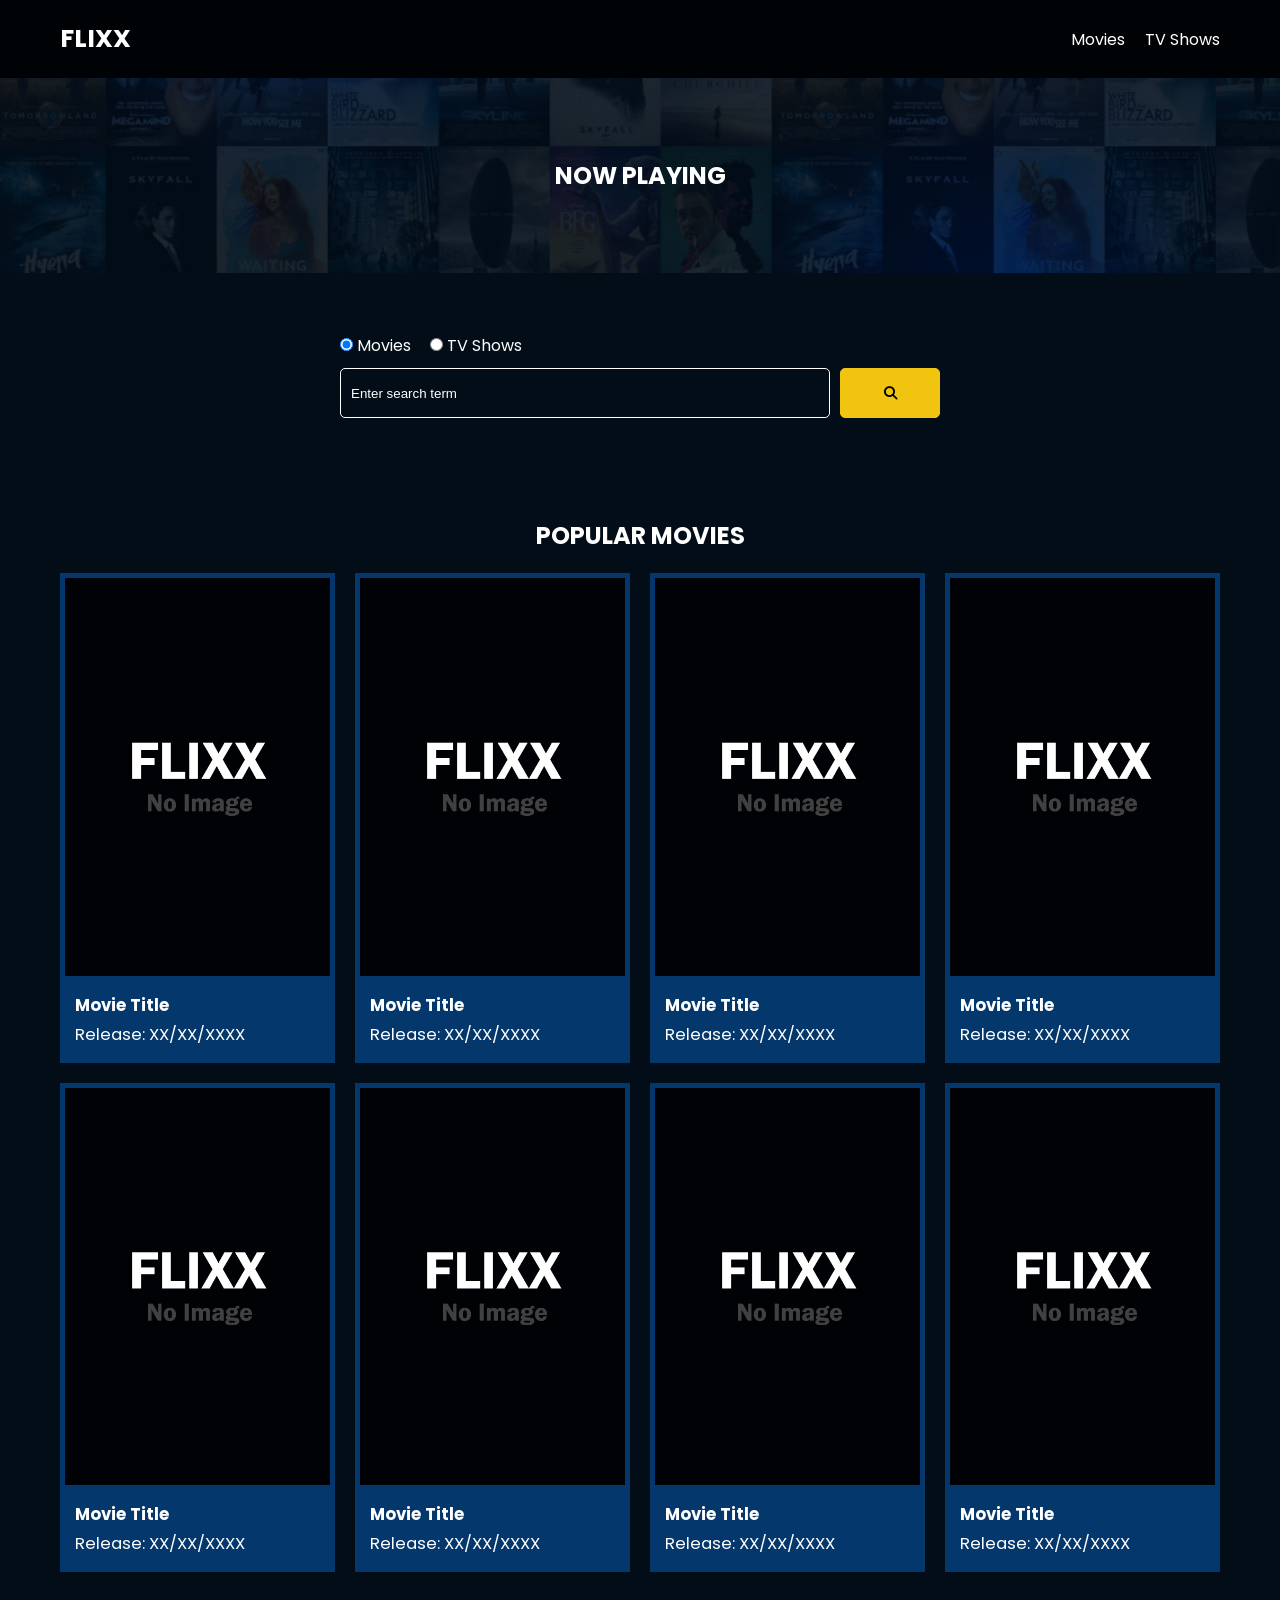
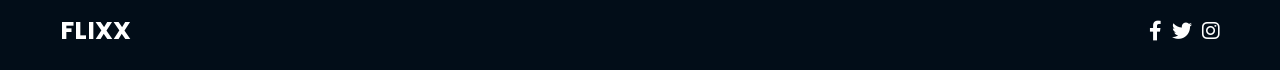
==== index.html @ e3c7aed7 "Theme and initial commit of the project" ====
<!DOCTYPE html>
<html lang="en">
  <head>
    <meta charset="UTF-8" />
    <meta http-equiv="X-UA-Compatible" content="IE=edge" />
    <meta name="viewport" content="width=device-width, initial-scale=1.0" />
    <link rel="preconnect" href="https://fonts.googleapis.com" />
    <link rel="preconnect" href="https://fonts.gstatic.com" crossorigin />
    <link
      href="https://fonts.googleapis.com/css2?family=Poppins:wght@300;400;700&display=swap"
      rel="stylesheet"
    />
    <link rel="stylesheet" href="lib/swiper.css" />
    <link rel="stylesheet" href="lib/fontawesome.css" />
    <link rel="stylesheet" href="css/style.css" />
    <link rel="stylesheet" href="css/spinner.css" />
    <script src="lib/swiper.js"></script>
    <script src="js/script.js" defer></script>
    <title>Flixx</title>
  </head>
  <body>
    <header class="main-header">
      <div class="container">
        <div class="logo"><a href="/">FLIXX</a></div>
        <nav>
          <ul>
            <li>
              <a class="nav-link" href="/">Movies</a>
            </li>
            <li>
              <a class="nav-link" href="/shows.html">TV Shows</a>
            </li>
          </ul>
        </nav>
      </div>
    </header>

    <!-- Now Playing Section -->
    <section class="now-playing">
      <h2>Now Playing</h2>
      <div class="swiper">
        <div class="swiper-wrapper">
          <!-- <div class="swiper-slide">
            <a href="movie-details.html?id=1">
              <img src="./images/no-image.jpg" alt="Movie Title" />
            </a>
            <h4 class="swiper-rating">
              <i class="fas fa-star text-secondary"></i> 8 / 10
            </h4>
          </div> -->
        </div>
      </div>
    </section>

    <!-- Search Movies -->
    <section class="search">
      <div class="container">
        <div id="alert"></div>
        <form action="/search.html" class="search-form">
          <!-- movies and shows radio box -->
          <div class="search-radio">
            <input type="radio" id="movie" name="type" value="movie" checked />
            <label for="movies">Movies</label>
            <input type="radio" id="tv" name="type" value="tv" />
            <label for="shows">TV Shows</label>
          </div>
          <div class="search-flex">
            <input
              type="text"
              name="search-term"
              id="search-term"
              placeholder="Enter search term"
            />
            <button class="btn" type="submit">
              <i class="fas fa-search"></i>
            </button>
          </div>
        </form>
      </div>
    </section>

    <!-- Popular Movies -->
    <section class="container">
      <h2>Popular Movies</h2>
      <div id="popular-movies" class="grid">
        <div class="card">
          <a href="movie-details.html?id=1">
            <img
              src="images/no-image.jpg"
              class="card-img-top"
              alt="Movie Title"
            />
          </a>
          <div class="card-body">
            <h5 class="card-title">Movie Title</h5>
            <p class="card-text">
              <small class="text-muted">Release: XX/XX/XXXX</small>
            </p>
          </div>
        </div>
        <div class="card">
          <a href="movie-details.html?id=1">
            <img
              src="images/no-image.jpg"
              class="card-img-top"
              alt="Movie Title"
            />
          </a>
          <div class="card-body">
            <h5 class="card-title">Movie Title</h5>
            <p class="card-text">
              <small class="text-muted">Release: XX/XX/XXXX</small>
            </p>
          </div>
        </div>
        <div class="card">
          <a href="movie-details.html?id=1">
            <img
              src="images/no-image.jpg"
              class="card-img-top"
              alt="Movie Title"
            />
          </a>
          <div class="card-body">
            <h5 class="card-title">Movie Title</h5>
            <p class="card-text">
              <small class="text-muted">Release: XX/XX/XXXX</small>
            </p>
          </div>
        </div>
        <div class="card">
          <a href="movie-details.html?id=1">
            <img
              src="images/no-image.jpg"
              class="card-img-top"
              alt="Movie Title"
            />
          </a>
          <div class="card-body">
            <h5 class="card-title">Movie Title</h5>
            <p class="card-text">
              <small class="text-muted">Release: XX/XX/XXXX</small>
            </p>
          </div>
        </div>
        <div class="card">
          <a href="movie-details.html?id=1">
            <img
              src="images/no-image.jpg"
              class="card-img-top"
              alt="Movie Title"
            />
          </a>
          <div class="card-body">
            <h5 class="card-title">Movie Title</h5>
            <p class="card-text">
              <small class="text-muted">Release: XX/XX/XXXX</small>
            </p>
          </div>
        </div>
        <div class="card">
          <a href="movie-details.html?id=1">
            <img
              src="images/no-image.jpg"
              class="card-img-top"
              alt="Movie Title"
            />
          </a>
          <div class="card-body">
            <h5 class="card-title">Movie Title</h5>
            <p class="card-text">
              <small class="text-muted">Release: XX/XX/XXXX</small>
            </p>
          </div>
        </div>
        <div class="card">
          <a href="movie-details.html?id=1">
            <img
              src="images/no-image.jpg"
              class="card-img-top"
              alt="Movie Title"
            />
          </a>
          <div class="card-body">
            <h5 class="card-title">Movie Title</h5>
            <p class="card-text">
              <small class="text-muted">Release: XX/XX/XXXX</small>
            </p>
          </div>
        </div>
        <div class="card">
          <a href="movie-details.html?id=1">
            <img
              src="images/no-image.jpg"
              class="card-img-top"
              alt="Movie Title"
            />
          </a>
          <div class="card-body">
            <h5 class="card-title">Movie Title</h5>
            <p class="card-text">
              <small class="text-muted">Release: XX/XX/XXXX</small>
            </p>
          </div>
        </div>
      </div>
    </section>

    <!-- Footer -->
    <footer class="main-footer">
      <div class="container">
        <div class="logo"><span>FLIXX</span></div>
        <div class="social-links">
          <a href="https://www.facebook.com" target="_blank"
            ><i class="fab fa-facebook-f"></i
          ></a>
          <a href="https://www.twitter.com" target="_blank"
            ><i class="fab fa-twitter"></i
          ></a>
          <a href="https://www.instagram.com" target="_blank"
            ><i class="fab fa-instagram"></i
          ></a>
        </div>
      </div>
    </footer>

    <div class="spinner"></div>
  </body>
</html>
---- css/style.css ----
*,
*::before,
*::after {
  box-sizing: border-box;
  padding: 0;
  margin: 0;
}

:root {
  --color-primary: #020d18;
  --color-secondary: #f1c40f;
}

body {
  font-family: 'Poppins', sans-serif;
  font-size: 16px;
  background: var(--color-primary);
  color: #fff;
  overflow-x: hidden;
}

a {
  color: #fff;
  text-decoration: none;
}

ul {
  list-style: none;
}

.text-primary {
  color: var(--color-secondary);
}

.text-secondary {
  color: var(--color-secondary);
}

.active {
  color: var(--color-secondary);
  font-weight: 700;
}

.back {
  margin-top: 30px;
}

.btn {
  display: inline-block;
  padding: 0.5rem 1rem;
  border: 1px solid var(--color-secondary);
  border-radius: 5px;
  color: #fff;
  cursor: pointer;
  background: transparent;
  transition: all 0.3s ease-in-out;
}

.btn:hover {
  background: var(--color-secondary);
  color: #000;
}

.btn:disabled {
  border-color: #ccc;
  cursor: not-allowed;
}

.btn:disabled:hover {
  background: transparent;
  color: #fff;
}

.container {
  max-width: 1200px;
  width: 100%;
  margin: 0 auto;
  padding: 0 20px;
}

.main-header .container {
  display: flex;
  justify-content: space-between;
  align-items: center;
  padding: 0 20px;
}

.main-header {
  padding: 20px 0;
  background: rgba(0, 0, 0, 0.8);
}

.main-header .logo {
  color: #fff;
  font-size: 25px;
  font-weight: 700;
  text-transform: uppercase;
}

.main-header ul {
  display: flex;
}

.main-header ul li {
  margin-left: 20px;
}

.main-header ul li a {
  font-size: 16px;
}

.main-header ul li a:hover {
  color: var(--color-secondary);
}

/* Grid */
.grid {
  display: grid;
  grid-template-columns: repeat(auto-fit, minmax(250px, 1fr));
  grid-gap: 20px;
}

/* Card */
.card {
  background: #04376b;
  padding: 5px;
}

.card img {
  width: 100%;
}

.card-body {
  padding: 10px;
  font-size: 20px;
}

.card:hover {
  transform: scale(1.05);
  transition: all 0.5s ease-in-out;
  background: #0a4b8f;
}

/* Footer */
.main-footer {
  background: #020d18;
  padding: 20px 0;
  margin-top: 20px;
}

.main-footer .container {
  display: flex;
  justify-content: space-between;
  align-items: center;
}

.main-footer .container .logo {
  color: #fff;
  font-size: 25px;
  font-weight: 700;
  text-transform: uppercase;
}

.main-footer .container .social-links {
  display: flex;
  font-size: 20px;
}

.main-footer .container .social-links a {
  margin-left: 10px;
  color: #fff;
}

.main-footer .container .social-links a:hover {
  color: var(--color-secondary);
}

/* Section: Now Playing */

section.now-playing {
  padding: 60px;
  background: url(../images/showcase-bg.jpg) no-repeat center center/cover;
}

section h2 {
  margin: 20px 0;
  text-align: center;
  text-transform: uppercase;
}

/* Slider */
.swiper {
  width: 100%;
  height: 50%;
}

.swiper-slide {
  text-align: center;
  font-size: 18px;
  background: var(--color-primary);
  display: flex;
  flex-direction: column;
  justify-content: center;
  align-items: center;
}

.swiper-slide img {
  display: block;
  width: 100%;
  height: 100%;
  object-fit: cover;
}

.swiper-rating {
  padding: 10px;
}

/* Movie Details */
.details-top {
  display: flex;
  justify-content: space-between;
  align-items: center;
  margin: 50px 0 30px;
}

.details-top img {
  width: 400px;
  height: 100%;
  margin-right: 60px;
  object-fit: cover;
}

.details-top p {
  margin: 20px 0;
}

.details-top .btn {
  margin-top: 20px;
}

.details-bottom {
}

.details-bottom li {
  margin: 15px 0;
  padding-bottom: 8px;
  border-bottom: 1px solid #fff;
  border-color: rgba(255, 255, 255, 0.1);
}

/* Search */
.search {
  padding: 60px;
  margin-bottom: 40px;
}

.search .container {
  display: flex;
  justify-content: center;
  align-items: center;
  flex-direction: column;
}

.search .container h2 {
  margin-bottom: 20px;
}

.search .container form {
  width: 100%;
  max-width: 600px;
}

.search-radio label {
  margin-right: 15px;
}

.search-flex {
  display: flex;
  justify-content: space-between;
  align-items: center;
  margin-top: 10px;
}

.search .container form input[type='text'] {
  flex: 6;
  width: 100%;
  height: 50px;
  padding: 10px;
  margin-right: 10px;
  border: 1px solid #fff;
  border-radius: 5px;
  background: transparent;
  color: #fff;
}

.search .container form input[type='text']::placeholder {
  color: #fff;
}

.search .container form input[type='text']:focus {
  outline: none;
}

.search .container form button {
  flex: 1;
  display: block;
  width: 100%;
  padding: 10px;
  border-radius: 5px;
  height: 50px;
  cursor: pointer;
  background: var(--color-secondary);
  color: #000;
}

.search .container form button:hover {
  background: transparent;
  color: #fff;
}

.pagination {
  margin-top: 20px;
}

.page-counter {
  margin-top: 10px;
}

/* Alert */
.alert {
  background: red;
  padding: 10px 20px;
  margin-bottom: 20px;
  border-radius: 5px;
}

.alert-success {
  background: green;
}

.alert-error {
  background: red;
}
---- css/spinner.css ----
/* Spinner From: https://codepen.io/tbrownvisuals/pen/edGYvx */
.spinner {
  position: fixed;
  z-index: 999;
  height: 2em;
  width: 2em;
  overflow: show;
  margin: auto;
  top: 0;
  left: 0;
  bottom: 0;
  right: 0;
  display: none;
}

.show {
  display: block;
}

/* Transparent Overlay */
.spinner:before {
  content: '';
  display: block;
  position: fixed;
  top: 0;
  left: 0;
  width: 100%;
  height: 100%;
  background: radial-gradient(rgba(20, 20, 20, 0.8), rgba(0, 0, 0, 0.8));

  background: -webkit-radial-gradient(
    rgba(20, 20, 20, 0.8),
    rgba(0, 0, 0, 0.8)
  );
}

/* :not(:required) hides these rules from IE9 and below */
.spinner:not(:required) {
  /* hide "loading..." text */
  font: 0/0 a;
  color: transparent;
  text-shadow: none;
  background-color: transparent;
  border: 0;
}

.spinner:not(:required):after {
  content: '';
  display: block;
  font-size: 10px;
  width: 1em;
  height: 1em;
  margin-top: -0.5em;
  -webkit-animation: spinner 150ms infinite linear;
  -moz-animation: spinner 150ms infinite linear;
  -ms-animation: spinner 150ms infinite linear;
  -o-animation: spinner 150ms infinite linear;
  animation: spinner 150ms infinite linear;
  border-radius: 0.5em;
  -webkit-box-shadow: rgba(255, 255, 255, 0.75) 1.5em 0 0 0,
    rgba(255, 255, 255, 0.75) 1.1em 1.1em 0 0,
    rgba(255, 255, 255, 0.75) 0 1.5em 0 0,
    rgba(255, 255, 255, 0.75) -1.1em 1.1em 0 0,
    rgba(255, 255, 255, 0.75) -1.5em 0 0 0,
    rgba(255, 255, 255, 0.75) -1.1em -1.1em 0 0,
    rgba(255, 255, 255, 0.75) 0 -1.5em 0 0,
    rgba(255, 255, 255, 0.75) 1.1em -1.1em 0 0;
  box-shadow: rgba(255, 255, 255, 0.75) 1.5em 0 0 0,
    rgba(255, 255, 255, 0.75) 1.1em 1.1em 0 0,
    rgba(255, 255, 255, 0.75) 0 1.5em 0 0,
    rgba(255, 255, 255, 0.75) -1.1em 1.1em 0 0,
    rgba(255, 255, 255, 0.75) -1.5em 0 0 0,
    rgba(255, 255, 255, 0.75) -1.1em -1.1em 0 0,
    rgba(255, 255, 255, 0.75) 0 -1.5em 0 0,
    rgba(255, 255, 255, 0.75) 1.1em -1.1em 0 0;
}

/* Animation */

@-webkit-keyframes spinner {
  0% {
    -webkit-transform: rotate(0deg);
    -moz-transform: rotate(0deg);
    -ms-transform: rotate(0deg);
    -o-transform: rotate(0deg);
    transform: rotate(0deg);
  }
  100% {
    -webkit-transform: rotate(360deg);
    -moz-transform: rotate(360deg);
    -ms-transform: rotate(360deg);
    -o-transform: rotate(360deg);
    transform: rotate(360deg);
  }
}
@-moz-keyframes spinner {
  0% {
    -webkit-transform: rotate(0deg);
    -moz-transform: rotate(0deg);
    -ms-transform: rotate(0deg);
    -o-transform: rotate(0deg);
    transform: rotate(0deg);
  }
  100% {
    -webkit-transform: rotate(360deg);
    -moz-transform: rotate(360deg);
    -ms-transform: rotate(360deg);
    -o-transform: rotate(360deg);
    transform: rotate(360deg);
  }
}
@-o-keyframes spinner {
  0% {
    -webkit-transform: rotate(0deg);
    -moz-transform: rotate(0deg);
    -ms-transform: rotate(0deg);
    -o-transform: rotate(0deg);
    transform: rotate(0deg);
  }
  100% {
    -webkit-transform: rotate(360deg);
    -moz-transform: rotate(360deg);
    -ms-transform: rotate(360deg);
    -o-transform: rotate(360deg);
    transform: rotate(360deg);
  }
}
@keyframes spinner {
  0% {
    -webkit-transform: rotate(0deg);
    -moz-transform: rotate(0deg);
    -ms-transform: rotate(0deg);
    -o-transform: rotate(0deg);
    transform: rotate(0deg);
  }
  100% {
    -webkit-transform: rotate(360deg);
    -moz-transform: rotate(360deg);
    -ms-transform: rotate(360deg);
    -o-transform: rotate(360deg);
    transform: rotate(360deg);
  }
}
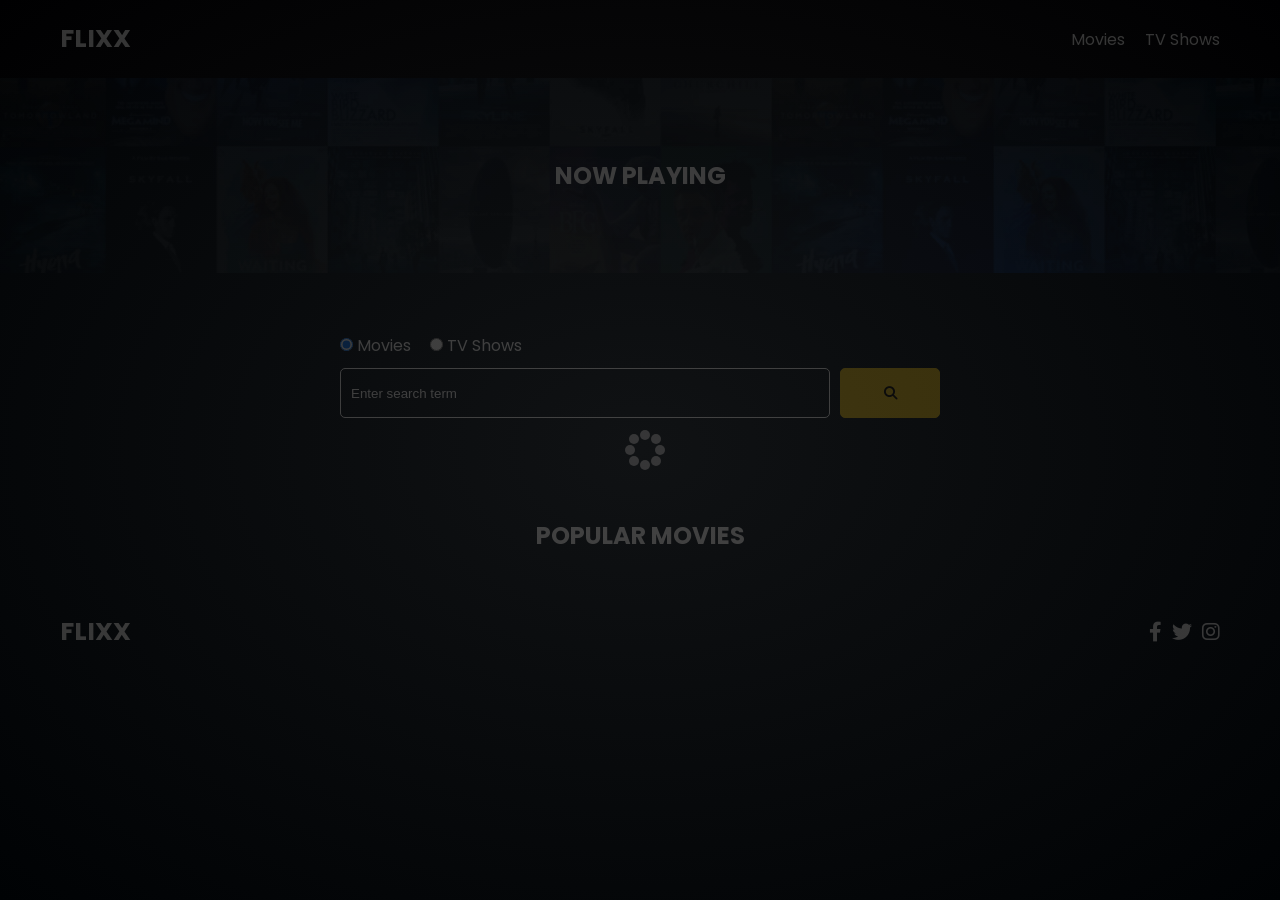
==== commit 0bc607ae: "remove static content and add dynamic generation for popular movies, also add the spinner feature du" ====
--- a/index.html
+++ b/index.html
@@ -1,46 +1,43 @@
-<!DOCTYPE html>
+<!doctype html>
 <html lang="en">
-  <head>
-    <meta charset="UTF-8" />
-    <meta http-equiv="X-UA-Compatible" content="IE=edge" />
-    <meta name="viewport" content="width=device-width, initial-scale=1.0" />
-    <link rel="preconnect" href="https://fonts.googleapis.com" />
-    <link rel="preconnect" href="https://fonts.gstatic.com" crossorigin />
-    <link
-      href="https://fonts.googleapis.com/css2?family=Poppins:wght@300;400;700&display=swap"
-      rel="stylesheet"
-    />
-    <link rel="stylesheet" href="lib/swiper.css" />
-    <link rel="stylesheet" href="lib/fontawesome.css" />
-    <link rel="stylesheet" href="css/style.css" />
-    <link rel="stylesheet" href="css/spinner.css" />
-    <script src="lib/swiper.js"></script>
-    <script src="js/script.js" defer></script>
-    <title>Flixx</title>
-  </head>
-  <body>
-    <header class="main-header">
-      <div class="container">
-        <div class="logo"><a href="/">FLIXX</a></div>
-        <nav>
-          <ul>
-            <li>
-              <a class="nav-link" href="/">Movies</a>
-            </li>
-            <li>
-              <a class="nav-link" href="/shows.html">TV Shows</a>
-            </li>
-          </ul>
-        </nav>
-      </div>
-    </header>
+    <head>
+        <meta charset="UTF-8" />
+        <meta http-equiv="X-UA-Compatible" content="IE=edge" />
+        <meta name="viewport" content="width=device-width, initial-scale=1.0" />
+        <link rel="preconnect" href="https://fonts.googleapis.com" />
+        <link rel="preconnect" href="https://fonts.gstatic.com" crossorigin />
+        <link href="https://fonts.googleapis.com/css2?family=Poppins:wght@300;400;700&display=swap" rel="stylesheet" />
+        <link rel="stylesheet" href="lib/swiper.css" />
+        <link rel="stylesheet" href="lib/fontawesome.css" />
+        <link rel="stylesheet" href="css/style.css" />
+        <link rel="stylesheet" href="css/spinner.css" />
+        <script src="lib/swiper.js"></script>
+        <script src="js/script.js" defer></script>
+        <title>Flixx</title>
+    </head>
+    <body>
+        <header class="main-header">
+            <div class="container">
+                <div class="logo"><a href="/">FLIXX</a></div>
+                <nav>
+                    <ul>
+                        <li>
+                            <a class="nav-link" href="/">Movies</a>
+                        </li>
+                        <li>
+                            <a class="nav-link" href="/shows.html">TV Shows</a>
+                        </li>
+                    </ul>
+                </nav>
+            </div>
+        </header>
 
-    <!-- Now Playing Section -->
-    <section class="now-playing">
-      <h2>Now Playing</h2>
-      <div class="swiper">
-        <div class="swiper-wrapper">
-          <!-- <div class="swiper-slide">
+        <!-- Now Playing Section -->
+        <section class="now-playing">
+            <h2>Now Playing</h2>
+            <div class="swiper">
+                <div class="swiper-wrapper">
+                    <!-- <div class="swiper-slide">
             <a href="movie-details.html?id=1">
               <img src="./images/no-image.jpg" alt="Movie Title" />
             </a>
@@ -48,182 +45,50 @@
               <i class="fas fa-star text-secondary"></i> 8 / 10
             </h4>
           </div> -->
-        </div>
-      </div>
-    </section>
+                </div>
+            </div>
+        </section>
 
-    <!-- Search Movies -->
-    <section class="search">
-      <div class="container">
-        <div id="alert"></div>
-        <form action="/search.html" class="search-form">
-          <!-- movies and shows radio box -->
-          <div class="search-radio">
-            <input type="radio" id="movie" name="type" value="movie" checked />
-            <label for="movies">Movies</label>
-            <input type="radio" id="tv" name="type" value="tv" />
-            <label for="shows">TV Shows</label>
-          </div>
-          <div class="search-flex">
-            <input
-              type="text"
-              name="search-term"
-              id="search-term"
-              placeholder="Enter search term"
-            />
-            <button class="btn" type="submit">
-              <i class="fas fa-search"></i>
-            </button>
-          </div>
-        </form>
-      </div>
-    </section>
+        <!-- Search Movies -->
+        <section class="search">
+            <div class="container">
+                <div id="alert"></div>
+                <form action="/search.html" class="search-form">
+                    <!-- movies and shows radio box -->
+                    <div class="search-radio">
+                        <input type="radio" id="movie" name="type" value="movie" checked />
+                        <label for="movies">Movies</label>
+                        <input type="radio" id="tv" name="type" value="tv" />
+                        <label for="shows">TV Shows</label>
+                    </div>
+                    <div class="search-flex">
+                        <input type="text" name="search-term" id="search-term" placeholder="Enter search term" />
+                        <button class="btn" type="submit">
+                            <i class="fas fa-search"></i>
+                        </button>
+                    </div>
+                </form>
+            </div>
+        </section>
 
-    <!-- Popular Movies -->
-    <section class="container">
-      <h2>Popular Movies</h2>
-      <div id="popular-movies" class="grid">
-        <div class="card">
-          <a href="movie-details.html?id=1">
-            <img
-              src="images/no-image.jpg"
-              class="card-img-top"
-              alt="Movie Title"
-            />
-          </a>
-          <div class="card-body">
-            <h5 class="card-title">Movie Title</h5>
-            <p class="card-text">
-              <small class="text-muted">Release: XX/XX/XXXX</small>
-            </p>
-          </div>
-        </div>
-        <div class="card">
-          <a href="movie-details.html?id=1">
-            <img
-              src="images/no-image.jpg"
-              class="card-img-top"
-              alt="Movie Title"
-            />
-          </a>
-          <div class="card-body">
-            <h5 class="card-title">Movie Title</h5>
-            <p class="card-text">
-              <small class="text-muted">Release: XX/XX/XXXX</small>
-            </p>
-          </div>
-        </div>
-        <div class="card">
-          <a href="movie-details.html?id=1">
-            <img
-              src="images/no-image.jpg"
-              class="card-img-top"
-              alt="Movie Title"
-            />
-          </a>
-          <div class="card-body">
-            <h5 class="card-title">Movie Title</h5>
-            <p class="card-text">
-              <small class="text-muted">Release: XX/XX/XXXX</small>
-            </p>
-          </div>
-        </div>
-        <div class="card">
-          <a href="movie-details.html?id=1">
-            <img
-              src="images/no-image.jpg"
-              class="card-img-top"
-              alt="Movie Title"
-            />
-          </a>
-          <div class="card-body">
-            <h5 class="card-title">Movie Title</h5>
-            <p class="card-text">
-              <small class="text-muted">Release: XX/XX/XXXX</small>
-            </p>
-          </div>
-        </div>
-        <div class="card">
-          <a href="movie-details.html?id=1">
-            <img
-              src="images/no-image.jpg"
-              class="card-img-top"
-              alt="Movie Title"
-            />
-          </a>
-          <div class="card-body">
-            <h5 class="card-title">Movie Title</h5>
-            <p class="card-text">
-              <small class="text-muted">Release: XX/XX/XXXX</small>
-            </p>
-          </div>
-        </div>
-        <div class="card">
-          <a href="movie-details.html?id=1">
-            <img
-              src="images/no-image.jpg"
-              class="card-img-top"
-              alt="Movie Title"
-            />
-          </a>
-          <div class="card-body">
-            <h5 class="card-title">Movie Title</h5>
-            <p class="card-text">
-              <small class="text-muted">Release: XX/XX/XXXX</small>
-            </p>
-          </div>
-        </div>
-        <div class="card">
-          <a href="movie-details.html?id=1">
-            <img
-              src="images/no-image.jpg"
-              class="card-img-top"
-              alt="Movie Title"
-            />
-          </a>
-          <div class="card-body">
-            <h5 class="card-title">Movie Title</h5>
-            <p class="card-text">
-              <small class="text-muted">Release: XX/XX/XXXX</small>
-            </p>
-          </div>
-        </div>
-        <div class="card">
-          <a href="movie-details.html?id=1">
-            <img
-              src="images/no-image.jpg"
-              class="card-img-top"
-              alt="Movie Title"
-            />
-          </a>
-          <div class="card-body">
-            <h5 class="card-title">Movie Title</h5>
-            <p class="card-text">
-              <small class="text-muted">Release: XX/XX/XXXX</small>
-            </p>
-          </div>
-        </div>
-      </div>
-    </section>
+        <!-- Popular Movies -->
+        <section class="container">
+            <h2>Popular Movies</h2>
+            <div id="popular-movies" class="grid"></div>
+        </section>
 
-    <!-- Footer -->
-    <footer class="main-footer">
-      <div class="container">
-        <div class="logo"><span>FLIXX</span></div>
-        <div class="social-links">
-          <a href="https://www.facebook.com" target="_blank"
-            ><i class="fab fa-facebook-f"></i
-          ></a>
-          <a href="https://www.twitter.com" target="_blank"
-            ><i class="fab fa-twitter"></i
-          ></a>
-          <a href="https://www.instagram.com" target="_blank"
-            ><i class="fab fa-instagram"></i
-          ></a>
-        </div>
-      </div>
-    </footer>
+        <!-- Footer -->
+        <footer class="main-footer">
+            <div class="container">
+                <div class="logo"><span>FLIXX</span></div>
+                <div class="social-links">
+                    <a href="https://www.facebook.com" target="_blank"><i class="fab fa-facebook-f"></i></a>
+                    <a href="https://www.twitter.com" target="_blank"><i class="fab fa-twitter"></i></a>
+                    <a href="https://www.instagram.com" target="_blank"><i class="fab fa-instagram"></i></a>
+                </div>
+            </div>
+        </footer>
 
-    <div class="spinner"></div>
-  </body>
+        <div class="spinner"></div>
+    </body>
 </html>
